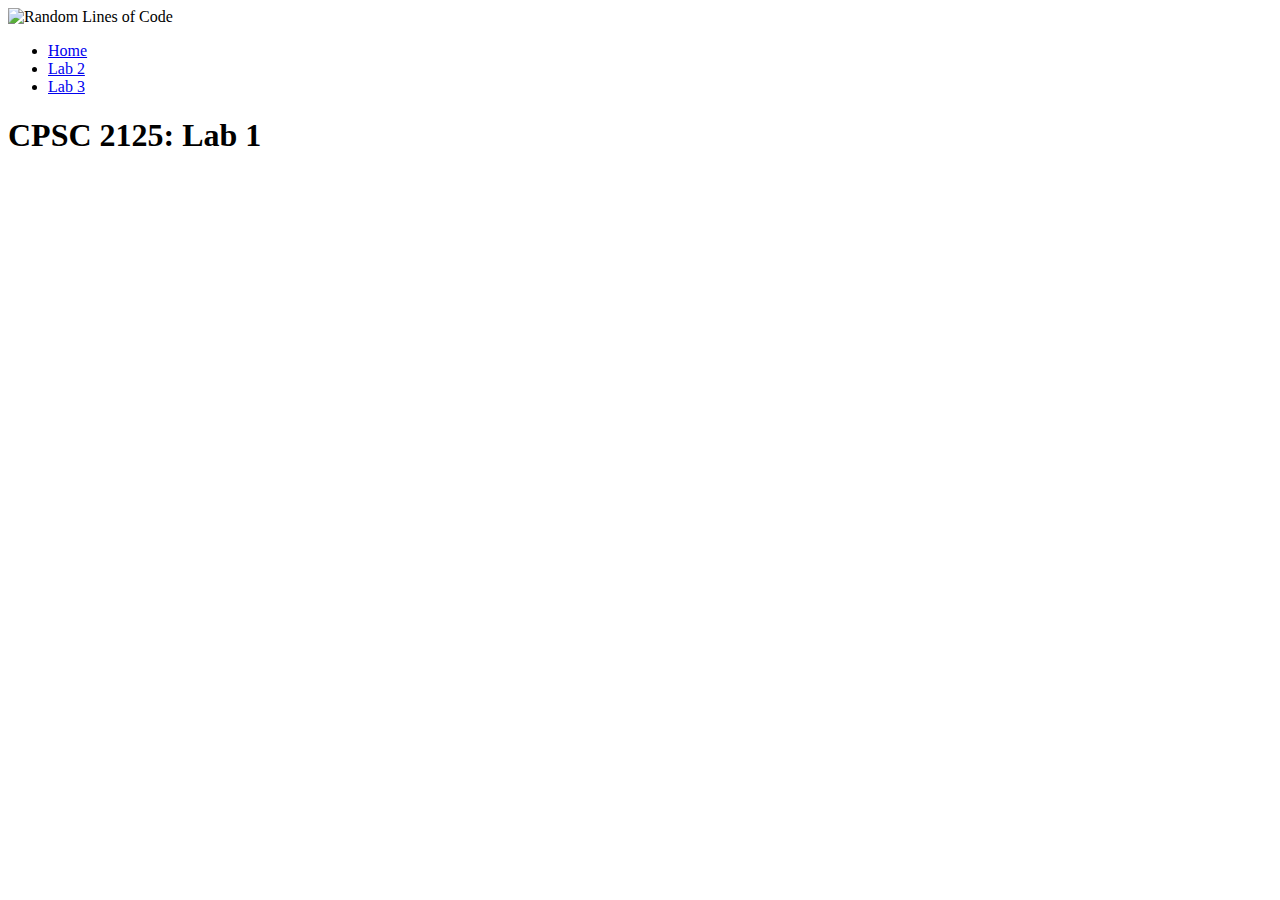
==== lab1.html @ 4280a624 "Initial commit" ====
<!DOCTYPE html>
<html>
  <header>
    <img src="randomCode.jpg" alt="Random Lines of Code">
  </header>
  <head>
    <meta charset="utf-8">
    <meta name="viewport" content="width=device-width">
    <title>CPSC 2125: Lab 1</title>
    <link href="style.css" rel="stylesheet" type="text/css" />
  </head>
  <body>
    <nav>
    <ul>
      <li><a href = "index.html">Home</a></li>
      <li><a href = "lab2.html">Lab 2</a></li>
      <li><a href = "lab3.html">Lab 3</a></li>
    </ul>
    </nav>
    <main>
    <h1>CPSC 2125: Lab 1</h1>
    </main>
    <script src = "script.js"></script>
  </body>
</html>
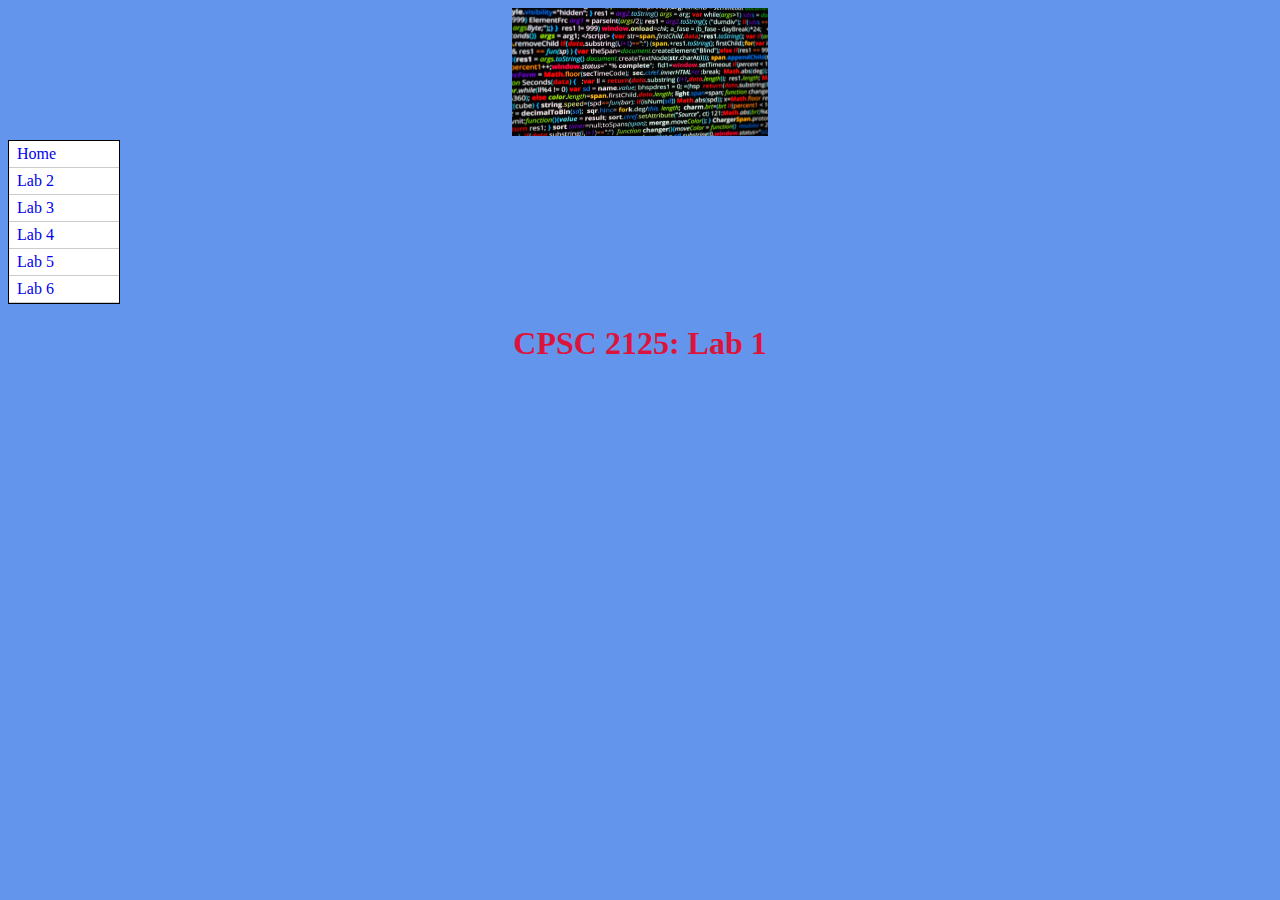
==== commit 04361b95: "used grid layout to create a grilled cheese recipe" ====
--- a/lab1.html
+++ b/lab1.html
@@ -1,7 +1,7 @@
 <!DOCTYPE html>
 <html>
   <header>
-    <img src="randomCode.jpg" alt="Random Lines of Code">
+    <img src="Images/randomCode.jpg" alt="Random Lines of Code">
   </header>
   <head>
     <meta charset="utf-8">
@@ -15,6 +15,9 @@
       <li><a href = "index.html">Home</a></li>
       <li><a href = "lab2.html">Lab 2</a></li>
       <li><a href = "lab3.html">Lab 3</a></li>
+      <li><a href = "lab4.html">Lab 4</a></li>
+      <li><a href = "lab5.html">Lab 5</a></li>
+      <li><a href = "lab6.html">Lab 6</a></li>
     </ul>
     </nav>
     <main>
--- a/style.css
+++ b/style.css
@@ -0,0 +1,141 @@
+body{
+  background-color: cornflowerblue;
+}
+
+h1{
+  color: crimson;
+  text-align: center;
+}
+
+last{
+  text-align: center;
+}
+
+img{
+  width: 256px;
+  height: 128px;
+}
+
+header{
+  color: gray;
+  text-align: center;
+}
+
+p{
+  text-align: center;
+  color: white;
+}
+
+#in1{
+  background-color: indianred;
+  width: 170px;
+  margin: 0;
+  padding: 0;
+  font-family: Arial, Arial, Helvetica, sans-serif;
+}
+
+#in2{
+  background-color: khaki;
+  width: 170px;
+  margin: 0;
+  padding: 0;
+  font-family: Arial, Helvetica, sans-serif;
+}
+
+#in3{
+  font-family: Arial, Helvetica, sans-serif;
+  width: 170px;
+  margin: 0;
+  padding: 0;
+}
+
+#in4{
+  background-color: khaki;
+  width: 170px;
+  margin: 0;
+  padding: 0;
+  font-family: Arial, Helvetica, sans-serif;
+}
+
+#in5{
+  background-color: yellowgreen;
+  width: 170px;
+  margin: 0;
+  padding: 0;
+  font-family: Arial, Helvetica, sans-serif;
+}
+
+#d2{
+  font-size: 10pt;
+  text-align: center;
+  background-color: #bbb;
+}
+
+.wrapper{
+  display: grid;
+  grid-template-columns: 33% 33% 34%;
+  justify-items: end;
+  grid-gap: 10px;
+  grid-template-areas: "....... header header" "sidebar content content" "footer footer footer";
+  color: #444;
+}
+
+.box{
+  background-color: #444;
+  color: #fff;
+  border-radius: 5px;
+  padding: 10px;
+  font-size: 95%;
+}
+
+.header, .footer{
+  background-color: #999;
+}
+
+*{
+  box-sizing: border-box;
+}
+
+#little{
+  text-align: center;
+  color: black;
+}
+
+nav ul{
+  margin: 0;
+  padding: 0;
+  width: 7em;
+  background: white;
+  border: 1px solid;
+}
+
+nav li{
+  position: relative;
+  list-style: none;
+  margin: 0;
+  border-bottom: 1px solid #CCC;
+}
+
+nav li a{
+  display: block;
+  padding: 0.25em 0 0.25em 0.5em;
+  text-decoration: none;
+}
+
+.sidebar{
+  grid-area: sidebar;
+}
+
+.content{
+  grid-area: content;
+}
+
+.header{
+  grid-area: header;
+}
+
+.footer{
+  grid-area: footer;
+}
+
+@import "lab6.css";